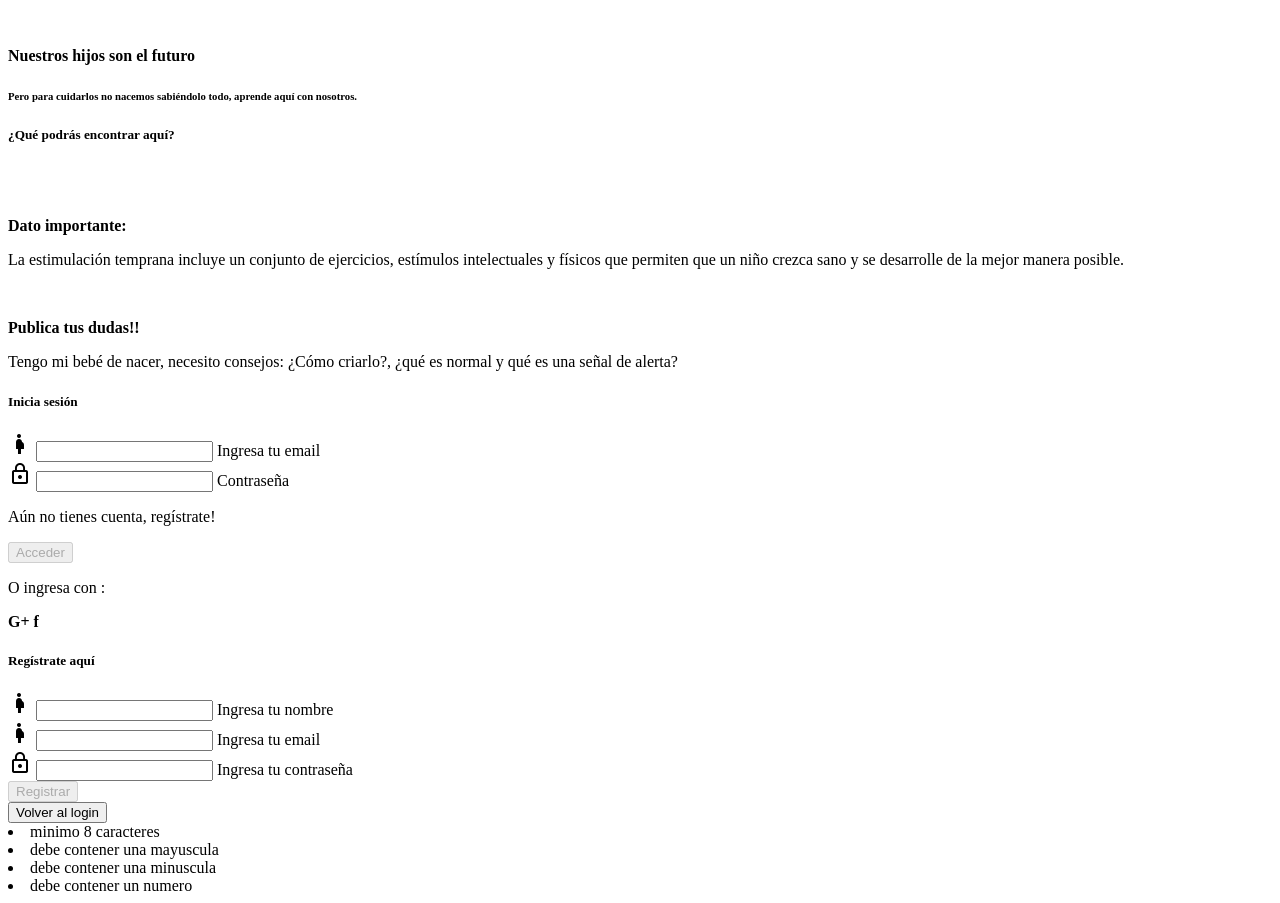
==== src/index.html @ 17f5d648 "Merge branch 'master' of https://github.com/HeydyCH/lim-2018-05-bc-core-am-socialnetwork into gh-pag" ====
<!DOCTYPE html>
<html lang="es" dir="ltr">
  <head>
    <meta charset="utf-8">
    <title>MomCenter</title>
    <link rel="icon" type="image/jpg" href="../src/images/mom-center-img.png">
    <meta name = "viewport" content = "width = device-width, initial-scale = 1">
    <!-- Materialize link css -->
    <link rel="stylesheet" href="https://cdnjs.cloudflare.com/ajax/libs/materialize/1.0.0-rc.2/css/materialize.min.css">
    <!-- Materialize icons link -->
    <link href="https://fonts.googleapis.com/icon?family=Material+Icons" rel="stylesheet">
    <link rel="stylesheet" href="login.css">
    <link href="https://fonts.googleapis.com/css?family=Cantata+One|Imprima" rel="stylesheet">

  </head>
  <body>
    <nav class="nav align-center valign-wrapper amber lighten-3">
      <img id="logo" class="brand-logo center" src="images/logo.png" alt="">
    </nav>
    <!-- Este div solo sirve para dar espacio -->
    <div class="input-field col s12"></div>
    <!-- Contenido muestra e inicio de sesion -->
    <div class="container-fluid valign-wrapper content">
      <div class="row">
        <!-- Presentacion de la pagina -->
        <div class="col m5 offset-m1 hide-on-small-only">
          <h4>Nuestros hijos son el futuro</h4>
          <h6>Pero para cuidarlos no nacemos sabiéndolo todo, aprende aquí con nosotros.</h6>
          <h5>¿Qué podrás encontrar aquí?</h5>
          <br>
          <div class="card horizontal card-posts white">
            <div class="row">
              <div class="card-image col m3">
                <img class="img-responsive" src="http://www.estimulaciontempranaparapadres.com/wp-content/uploads/2018/04/bloques-encajables-elefantito-02.jpg" alt="">
              </div>
              <div class="card-content ">
                <p class><b>Dato importante:</b></p>
                <p>La estimulación temprana incluye un conjunto de ejercicios, estímulos intelectuales y físicos que permiten que un niño crezca sano y se desarrolle de la mejor manera posible.</p>
              </div>
            </div>
          </div>
          <div class="card horizontal card-posts white">
              <div class="row">
                <div class="card-image col m3">
                  <img class="img-responsive" src="http://i2.esmas.com/2009/10/29/82369/panal-de-tela-o-desechable-300x380.jpg" alt="">
                </div>
                <div class="card-content ">
                  <p><b>Publica tus dudas!!</b></p>
                  <p>Tengo mi bebé de nacer, necesito consejos: ¿Cómo criarlo?, ¿qué es normal y qué es una señal de alerta?</p>
                </div>
              </div>
            </div>
        </div>
        <!-- Inicio de sesion -->
        <div class="col s10 m4 offset-m1 offset-s1 container-fluid" id="userLogin">
           <div class="card-panel">
             <div class="col s12">
               <h5 class="center login-form-text">Inicia sesión</h5>
             </div>
             <div class="row margin">
               <div class="input-field col s12">
                 <i class="small material-icons person-icon-color amber-text mdi-action-look-outline prefix">pregnant_woman</i>
                 <input type="text" id="emailNormalAccess">
                 <label class="center-align">Ingresa tu email</label>
                 <span id="emailOKAccess"></span>
               </div>
             </div>
             <div class="row margin">
               <div class="input-field col s12">
                 <i class="small material-icons pass-icon-color amber-text mdi-action-look-outline prefix">lock_outline</i>
                 <input type="password" id="passwordNormalAccess">
                 <label data-error="wrong" data-success="rigth" class="lbl-pass center-align">Contraseña</label>
                 <span id="passwordOKAccess"></span>
                 <span id="sugerenciasAccess"></span>
               </div>
             </div>
             <p>Aún no tienes cuenta, <a id="registerUser"> regístrate!</a></p>
             <div class="row">
               <button id="login" class="btn-color btn amber darken-3 col s12">Acceder</button>
             </div>
             <p>O ingresa con :</p>
             <div class="row">
               <a class="col offset-s2 btn-floating btn-large waves-effect red" id="loginGoogle"><strong>G+</strong></a>
               <a class="col offset-s2 btn-floating btn-large waves-effect blue darken-1" id="loginFacebook"><strong>f</strong></a>
             </div>
           </div>
         </div>

         <!-- Registrarme -->
         <div class="col s10 m4 offset-m1 offset-s1 container-fluid" id="userRegister">
           <div class="card-panel">
             <div class="col s12">
               <h5 class="center login-form-text">Regístrate aquí</h5>
             </div>
             <div class="row margin">
               <div class="input-field col s12">
                 <i class="small material-icons person-icon-color amber-text mdi-action-look-outline prefix">pregnant_woman</i>
                 <input type="text" id="name">
                 <span id="nameOK"></span>
                 <label class="center-align">Ingresa tu nombre</label>
               </div>
             </div>
             <div class="row margin">
               <div class="input-field col s12">
                 <i class="small material-icons person-icon-color amber-text mdi-action-look-outline prefix">pregnant_woman</i>
                 <input type="text" id="emailRegisterAccess">
                 <span id="emailOK"></span>
                 <label class="center-align">Ingresa tu email</label>
               </div>
             </div>
             <div class="row margin">
               <div class="input-field col s12">
                 <i class="small material-icons pass-icon-color amber-text mdi-action-look-outline prefix">lock_outline</i>
                 <input type="password" name= "password" id="passwordRegisterAccess">
                 <span id="passwordOK"></span>
                 <label for="password" data-error="wrong" data-success="rigth" class="lbl-pass center-align">Ingresa tu contraseña</label>
               </div>
             </div>
             <div class="row">
               <button class="btn-color btn amber darken-3 col s12" id="register">Registrar</button>
             </div>
             <div class="row">
               <button class="btn-color btn amber darken-3 col s12" id="returnHome">Volver al login</button>
               <span id="sugerencias"></span>
             </div>
           </div>
         </div>
       </div>
     </div>

    <!-- Link jquery -->
    <script src="https://code.jquery.com/jquery-3.3.1.min.js"
      integrity="sha256-FgpCb/KJQlLNfOu91ta32o/NMZxltwRo8QtmkMRdAu8="
      crossorigin="anonymous">
    </script>
    <!-- Firebase -->
    <script src="https://www.gstatic.com/firebasejs/5.2.0/firebase.js"></script>
    <script src="firebase.js"></script>
    <!-- Funciones para el login -->
    <script src="login.js"></script>
    <script src="loginDom.js"></script>
    <!-- Scripts para validaciones -->
    <script src="anterior/app.js"></script>
    <script src="anterior/domvalidator.js"></script>
    <!-- Materialize js -->
    <script src="https://cdnjs.cloudflare.com/ajax/libs/materialize/1.0.0-rc.2/js/materialize.min.js"></script>
  </body>
</html>
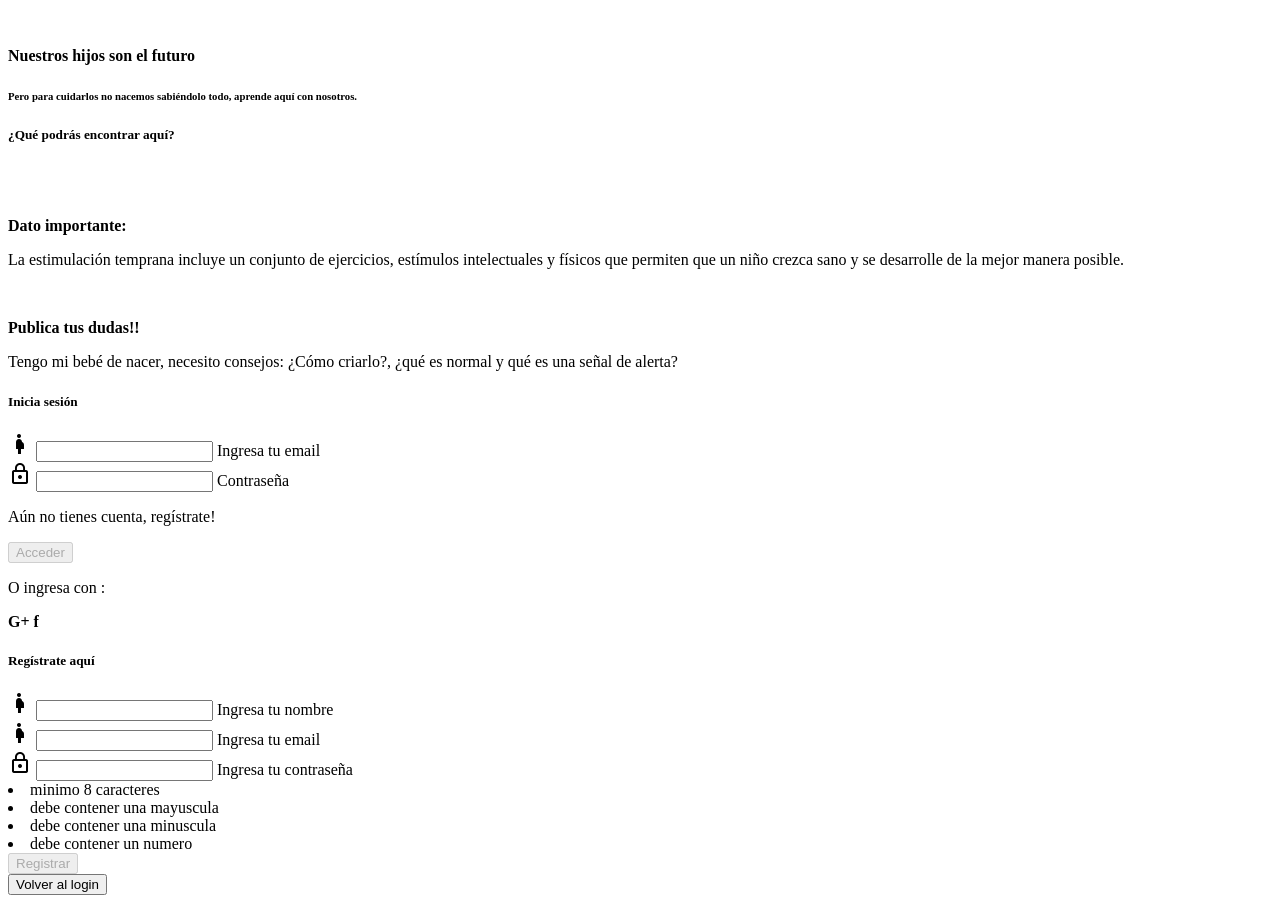
==== commit 546b7bbd: "Agregando cambios conjuntos" ====
--- a/src/index.html
+++ b/src/index.html
@@ -3,7 +3,6 @@
   <head>
     <meta charset="utf-8">
     <title>MomCenter</title>
-    <link rel="icon" type="image/jpg" href="../src/images/mom-center-img.png">
     <meta name = "viewport" content = "width = device-width, initial-scale = 1">
     <!-- Materialize link css -->
     <link rel="stylesheet" href="https://cdnjs.cloudflare.com/ajax/libs/materialize/1.0.0-rc.2/css/materialize.min.css">
@@ -11,48 +10,46 @@
     <link href="https://fonts.googleapis.com/icon?family=Material+Icons" rel="stylesheet">
     <link rel="stylesheet" href="login.css">
     <link href="https://fonts.googleapis.com/css?family=Cantata+One|Imprima" rel="stylesheet">
-
-  </head>
-  <body>
-    <nav class="nav align-center valign-wrapper amber lighten-3">
-      <img id="logo" class="brand-logo center" src="images/logo.png" alt="">
-    </nav>
-    <!-- Este div solo sirve para dar espacio -->
-    <div class="input-field col s12"></div>
-    <!-- Contenido muestra e inicio de sesion -->
-    <div class="container-fluid valign-wrapper content">
-      <div class="row">
-        <!-- Presentacion de la pagina -->
-        <div class="col m5 offset-m1 hide-on-small-only">
-          <h4>Nuestros hijos son el futuro</h4>
-          <h6>Pero para cuidarlos no nacemos sabiéndolo todo, aprende aquí con nosotros.</h6>
-          <h5>¿Qué podrás encontrar aquí?</h5>
-          <br>
-          <div class="card horizontal card-posts white">
+</head>
+<body>
+  <nav class="nav align-center valign-wrapper amber lighten-3">
+    <img id="logo" class="brand-logo center" src="images/logo.png" alt="">
+  </nav>
+  <!-- Este div solo sirve para dar espacio -->
+  <div class="input-field col s12"></div>
+  <!-- Contenido muestra e inicio de sesion -->
+  <div class="container-fluid valign-wrapper content">
+    <div class="row">
+      <!-- Presentacion de la pagina -->
+      <div class="col m5 offset-m1 hide-on-small-only">
+        <h4>Nuestros hijos son el futuro</h4>
+        <h6>Pero para cuidarlos no nacemos sabiéndolo todo, aprende aquí con nosotros.</h6>
+        <h5>¿Qué podrás encontrar aquí?</h5>
+        <br>
+        <div class="card horizontal card-posts white">
+          <div class="row">
+            <div class="card-image col m3">
+              <img class="img-responsive" src="http://www.estimulaciontempranaparapadres.com/wp-content/uploads/2018/04/bloques-encajables-elefantito-02.jpg" alt="">
+            </div>
+            <div class="card-content ">
+              <p class><b>Dato importante:</b></p>
+              <p>La estimulación temprana incluye un conjunto de ejercicios, estímulos intelectuales y físicos que permiten que un niño crezca sano y se desarrolle de la mejor manera posible.</p>
+            </div>
+          </div>
+        </div>
+        <div class="card horizontal card-posts white">
             <div class="row">
               <div class="card-image col m3">
-                <img class="img-responsive" src="http://www.estimulaciontempranaparapadres.com/wp-content/uploads/2018/04/bloques-encajables-elefantito-02.jpg" alt="">
+                <img class="img-responsive" src="http://i2.esmas.com/2009/10/29/82369/panal-de-tela-o-desechable-300x380.jpg" alt="">
               </div>
               <div class="card-content ">
-                <p class><b>Dato importante:</b></p>
-                <p>La estimulación temprana incluye un conjunto de ejercicios, estímulos intelectuales y físicos que permiten que un niño crezca sano y se desarrolle de la mejor manera posible.</p>
+                <p><b>Publica tus dudas!!</b></p>
+                <p>Tengo mi bebé de nacer, necesito consejos: ¿Cómo criarlo?, ¿qué es normal y qué es una señal de alerta?</p>
               </div>
             </div>
           </div>
-          <div class="card horizontal card-posts white">
-              <div class="row">
-                <div class="card-image col m3">
-                  <img class="img-responsive" src="http://i2.esmas.com/2009/10/29/82369/panal-de-tela-o-desechable-300x380.jpg" alt="">
-                </div>
-                <div class="card-content ">
-                  <p><b>Publica tus dudas!!</b></p>
-                  <p>Tengo mi bebé de nacer, necesito consejos: ¿Cómo criarlo?, ¿qué es normal y qué es una señal de alerta?</p>
-                </div>
-              </div>
-            </div>
-        </div>
-        <!-- Inicio de sesion -->
-        <div class="col s10 m4 offset-m1 offset-s1 container-fluid" id="userLogin">
+      </div>
+        <!-- Inicio de sesion --><div class="col s10 m4 offset-m1 offset-s1 container-fluid" id="userLogin">
            <div class="card-panel">
              <div class="col s12">
                <h5 class="center login-form-text">Inicia sesión</h5>
@@ -85,8 +82,8 @@
              </div>
            </div>
          </div>
-
-         <!-- Registrarme -->
+        <!-- Registrarme -->
+        <!-- Registrarme -->
          <div class="col s10 m4 offset-m1 offset-s1 container-fluid" id="userRegister">
            <div class="card-panel">
              <div class="col s12">
@@ -114,6 +111,7 @@
                  <input type="password" name= "password" id="passwordRegisterAccess">
                  <span id="passwordOK"></span>
                  <label for="password" data-error="wrong" data-success="rigth" class="lbl-pass center-align">Ingresa tu contraseña</label>
+                 <span id="sugerencias"></span>
                </div>
              </div>
              <div class="row">
@@ -121,7 +119,6 @@
              </div>
              <div class="row">
                <button class="btn-color btn amber darken-3 col s12" id="returnHome">Volver al login</button>
-               <span id="sugerencias"></span>
              </div>
            </div>
          </div>
